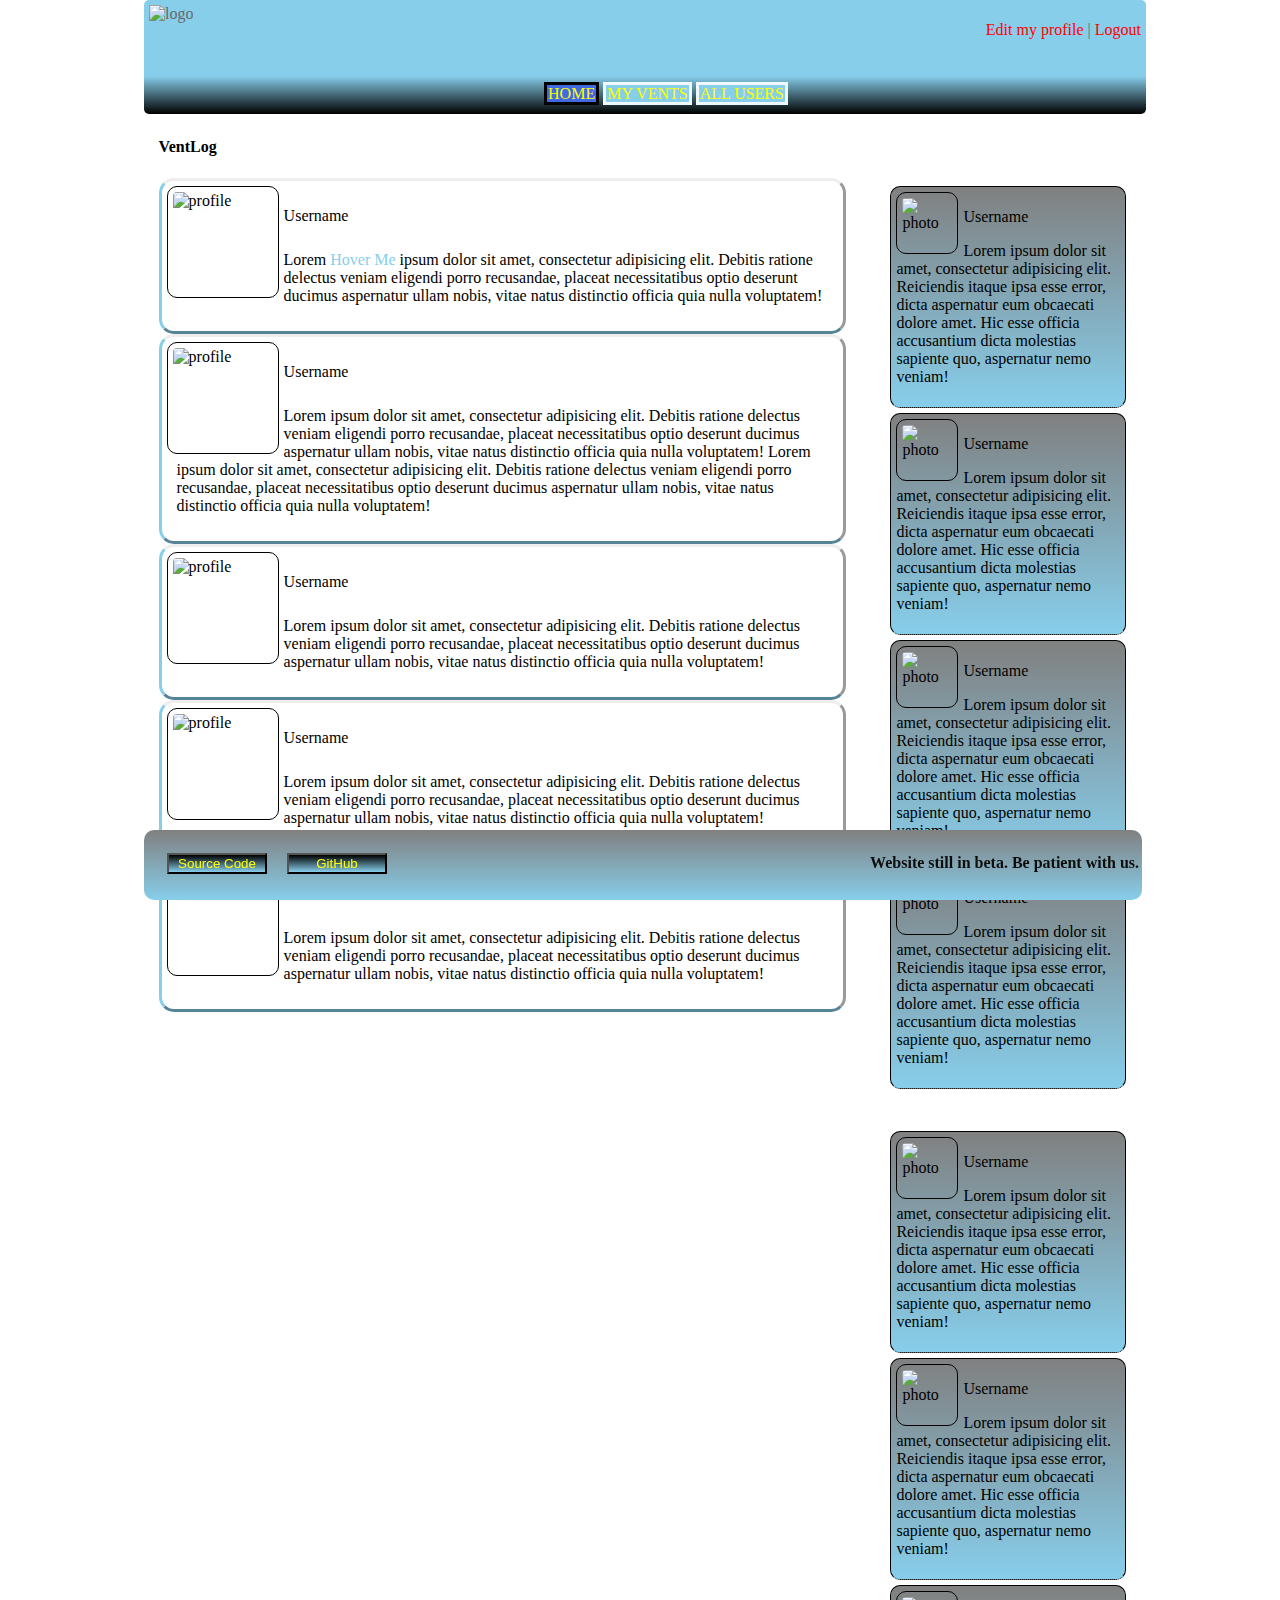
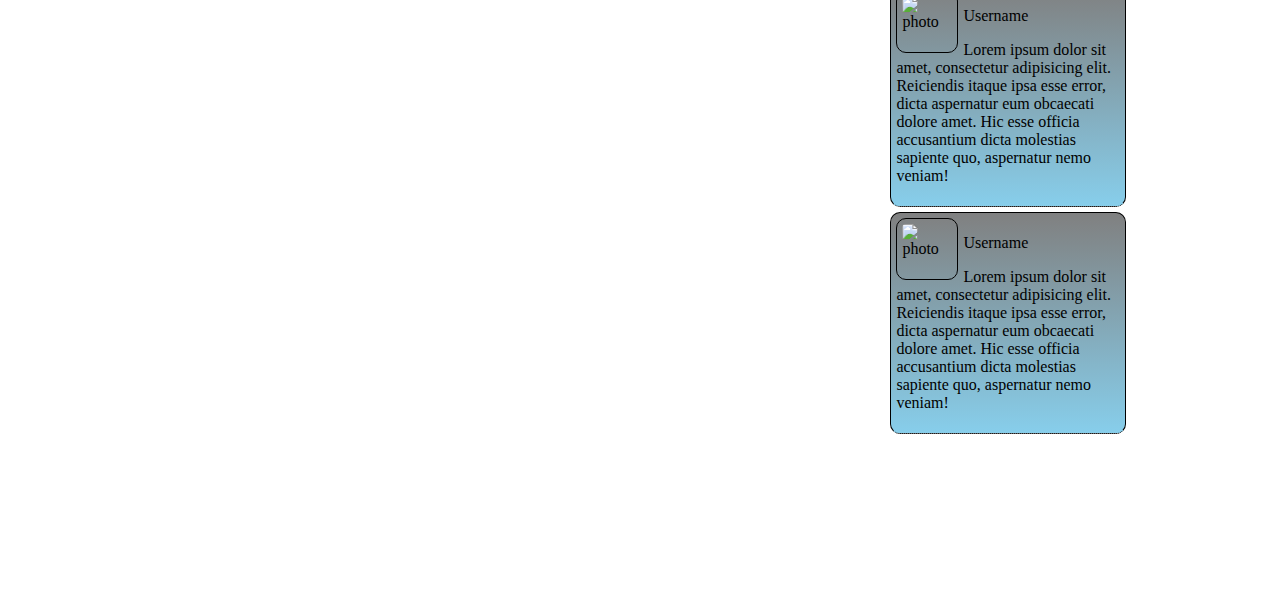
==== ventlog-previous/index.html @ 5d1013ec "updated the previous version files" ====
<!DOCTYPE html>
<html lang="en">

<head>
  <meta charset="UTF-8">
  <title>VentLog</title>
  <link rel="stylesheet" href="ventlog.css">
  <meta name="viewport" content="width=500, initial-scale=1">
</head>

<body>
  <div id="wrap">
    <header class="gradient">
      <div class="top">
        <div class="logo">
          <img class="logo" src="pictures/ventlog_logo.png" alt="logo">
          <!--
          <h1>VentLog</h1>
        -->
        </div>
        <div class="menu">
          <ul class="menu">
            <li><a class="menu" href="">Edit my profile</a></li>
            <li>|</li>
            <li><a class="menu" href="">Logout</a></li>
          </ul>
        </div>
      </div>
      <div class="tagline">
        <a class="tagline" href="/index.html">THE PLACE TO VENT</a>
      </div>
      <div class="nav">
        <nav class="nav">
          <ul>
            <li id="current_page"><a href="index.html">HOME</a></li>
            <li><a href="myvents.html">MY VENTS</a></li>
            <li><a href="users.html">ALL USERS</a></li>
          </ul>
        </nav>
      </div>

    </header>

    <main>

      <!--
      <section>
        <div class="section">

        </div>
      </section>
      -->
      <div id="article">
        <article>
          <h4>VentLog</h4>
          <div class="post">
            <img class="profilepicture" alt="profile" src="https://www.junkfreejune.org.nz/themes/base/production/images/default-profile.png" />
            <p>Username</p>
            <p>Lorem <a class="brutal" href="">Hover Me</a> ipsum dolor sit amet, consectetur adipisicing elit. Debitis ratione delectus veniam eligendi porro recusandae, placeat necessitatibus optio deserunt ducimus aspernatur ullam nobis, vitae natus distinctio officia quia nulla voluptatem!</p>
          </div>
          <div class="post">
            <img class="profilepicture" alt="profile" src="https://www.junkfreejune.org.nz/themes/base/production/images/default-profile.png" />
            <p>Username</p>
            <p>Lorem ipsum dolor sit amet, consectetur adipisicing elit. Debitis ratione delectus veniam eligendi porro recusandae, placeat necessitatibus optio deserunt ducimus aspernatur ullam nobis, vitae natus distinctio officia quia nulla voluptatem! Lorem ipsum dolor sit amet, consectetur adipisicing elit. Debitis ratione delectus veniam eligendi porro recusandae, placeat necessitatibus optio deserunt ducimus aspernatur ullam nobis, vitae natus distinctio officia quia nulla voluptatem!</p>
          </div>
          <div class="post">
            <img class="profilepicture" alt="profile" src="https://www.junkfreejune.org.nz/themes/base/production/images/default-profile.png" />
            <p>Username</p>
            <p>Lorem ipsum dolor sit amet, consectetur adipisicing elit. Debitis ratione delectus veniam eligendi porro recusandae, placeat necessitatibus optio deserunt ducimus aspernatur ullam nobis, vitae natus distinctio officia quia nulla voluptatem!</p>
          </div>
          <div class="post">
            <img class="profilepicture" alt="profile" src="https://www.junkfreejune.org.nz/themes/base/production/images/default-profile.png" />
            <p>Username</p>
            <p>Lorem ipsum dolor sit amet, consectetur adipisicing elit. Debitis ratione delectus veniam eligendi porro recusandae, placeat necessitatibus optio deserunt ducimus aspernatur ullam nobis, vitae natus distinctio officia quia nulla voluptatem!</p>
          </div>
          <div class="post">
            <img class="profilepicture" alt="profile" src="https://www.junkfreejune.org.nz/themes/base/production/images/default-profile.png" />
            <p>Username</p>
            <p>Lorem ipsum dolor sit amet, consectetur adipisicing elit. Debitis ratione delectus veniam eligendi porro recusandae, placeat necessitatibus optio deserunt ducimus aspernatur ullam nobis, vitae natus distinctio officia quia nulla voluptatem!</p>
          </div>

        </article>
      </div>
      <div id="aside">
        <aside>
          <div class="content">
            <img class="aside" src="https://www.junkfreejune.org.nz/themes/base/production/images/default-profile.png" alt="photo">
            <p>Username</p>
            <p>Lorem ipsum dolor sit amet, consectetur adipisicing elit. Reiciendis itaque ipsa esse error, dicta aspernatur eum obcaecati dolore amet. Hic esse officia accusantium dicta molestias sapiente quo, aspernatur nemo veniam!</p>
          </div>
          <div class="content">
            <img class="aside" src="https://www.junkfreejune.org.nz/themes/base/production/images/default-profile.png" alt="photo">
            <p>Username</p>
            <p>Lorem ipsum dolor sit amet, consectetur adipisicing elit. Reiciendis itaque ipsa esse error, dicta aspernatur eum obcaecati dolore amet. Hic esse officia accusantium dicta molestias sapiente quo, aspernatur nemo veniam!</p>
          </div>
          <div class="content">
            <img class="aside" src="https://www.junkfreejune.org.nz/themes/base/production/images/default-profile.png" alt="photo">
            <p>Username</p>
            <p>Lorem ipsum dolor sit amet, consectetur adipisicing elit. Reiciendis itaque ipsa esse error, dicta aspernatur eum obcaecati dolore amet. Hic esse officia accusantium dicta molestias sapiente quo, aspernatur nemo veniam!</p>
          </div>
          <div class="content">
            <img class="aside" src="https://www.junkfreejune.org.nz/themes/base/production/images/default-profile.png" alt="photo">
            <p>Username</p>
            <p>Lorem ipsum dolor sit amet, consectetur adipisicing elit. Reiciendis itaque ipsa esse error, dicta aspernatur eum obcaecati dolore amet. Hic esse officia accusantium dicta molestias sapiente quo, aspernatur nemo veniam!</p>
          </div>
        </aside>
      </div>
      <div id="section">
        <section>
          <div class="content">
            <img class="aside" src="https://www.junkfreejune.org.nz/themes/base/production/images/default-profile.png" alt="photo">
            <p>Username</p>
            <p>Lorem ipsum dolor sit amet, consectetur adipisicing elit. Reiciendis itaque ipsa esse error, dicta aspernatur eum obcaecati dolore amet. Hic esse officia accusantium dicta molestias sapiente quo, aspernatur nemo veniam!</p>
          </div>
          <div class="content">
            <img class="aside" src="https://www.junkfreejune.org.nz/themes/base/production/images/default-profile.png" alt="photo">
            <p>Username</p>
            <p>Lorem ipsum dolor sit amet, consectetur adipisicing elit. Reiciendis itaque ipsa esse error, dicta aspernatur eum obcaecati dolore amet. Hic esse officia accusantium dicta molestias sapiente quo, aspernatur nemo veniam!</p>
          </div>
          <div class="content">
            <img class="aside" src="https://www.junkfreejune.org.nz/themes/base/production/images/default-profile.png" alt="photo">
            <p>Username</p>
            <p>Lorem ipsum dolor sit amet, consectetur adipisicing elit. Reiciendis itaque ipsa esse error, dicta aspernatur eum obcaecati dolore amet. Hic esse officia accusantium dicta molestias sapiente quo, aspernatur nemo veniam!</p>
          </div>
          <div class="content">
            <img class="aside" src="https://www.junkfreejune.org.nz/themes/base/production/images/default-profile.png" alt="photo">
            <p>Username</p>
            <p>Lorem ipsum dolor sit amet, consectetur adipisicing elit. Reiciendis itaque ipsa esse error, dicta aspernatur eum obcaecati dolore amet. Hic esse officia accusantium dicta molestias sapiente quo, aspernatur nemo veniam!</p>
          </div>
        </section>
      </div>
    </main>

    <footer>
      <button class="footer" type="button" onclick=""><a class="reset" href="https://github.com/Ventlog/ventlog-0.1.0">Source Code</a></button>
      <button class="footer" type="button" onclick=""><a class="reset" href="https://github.com/Ventlog/ventlog-0.1.0">GitHub</a></button>
      <h4 class="warning">Website still in beta. Be patient with us.</h4>
    </footer>
  </div>
</body>

</html>
---- ventlog-previous/ventlog.css ----
<style>
/* ++++++++++++++++++++++++++++++++++++++++++++++++++++++++++++++++++++++++++++
   ===============Normal CSS=================================================== 
   +++++++++++++++++++++++++++++++++++++++++++++++++++++++++++++++++++++++++ */


/* ===============Default body CSS========================================== */

body {
  background-color: #E5E4E2;
  color: black;
  padding: 0px;
  width: 992px;
  margin: 0 auto;
}

#wrap {
  width: 992px;
  max-width: 992px;
  margin: 0 auto;
}

a:link,
a:visited {
  text-decoration: none;
  color: yellow;
}

a:active,
a:hovered {
  text-decoration: underline;
  color: orange;
}


/* ===============Header CSS================================================ */

header {
  background-color: azure;
  border-radius: 5px;
  color: dimgray;
  text-align: center;
  padding: 5px;
  width: inherit;
  height: 6.5em;
  position: fixed;
  top: 0;
}

.gradient {
  background: azure;
  background: -webkit-linear-gradient(top, skyblue, skyblue, skyblue, black);
  background: -o-linear-gradient(top, skyblue, skyblue, skyblue, black);
  background: -moz-linear-gradient(top, skyblue, skyblue, skyblue, black);
  background: linear-gradient(top, skyblue, skyblue, skyblue, black);
}


/* ===============TOP======================================================= */

div.top {
  display: block;
  float: none;
}


/* ===============Logo====================================================== */

div.logo {
  display: inline-block;
  float: left;
}

img.logo {
  margin: 5 5 10px 10px;
  height: 75px
}


/* ===============Menu====================================================== */

div.menu {
  float: right;
}

div.menu ul li {}

div.menu ul li {
  display: inline;
}

a.menu:link,
a.menu:visited {
  color: red;
}

a.menu:active {
  color: blue;
  text-decoration: underline;
}

a.menu:hover {
  color: blue;
  text-decoration: underline;
}


/* ===============Tagline=================================================== */

div.tagline {
  clear: both;
  display: block;
  margin-left: 5px;
  float: left;
}

a.tagline:link,
a.tagline:visited,
a.tagline:active,
a.tagline:hover {
  color: skyblue;
  text-decoration: none;
}


/* ===============Nav======================================================= */

div.nav {
  margin: auto;
  clear: right;
  width: 50%;
  height: 50%;
  margin-top: 60px;
}

nav {
  line-height: 15px;
  width: 100%;
  padding: 1px;
}

nav ul {
  display: inline-block;
  color: aliceblue;
}

nav ul li {
  width: auto;
  padding: 1px;
  display: inline-block;
  border-style: solid;
  background-color: skyblue;
}

#current_page {
  color: black;
  background-color: royalblue;
}


/* ===============Main ===================================================== */

main {
  display: inline-block;
  margin-top: 6.5em;
  margin-bottom: 4em;
  overflow-y: scroll;
  margin-left: .6em;
  border-radius: 10px;
}


/* ===============Article ================================================== */

#article {
  width: 70%;
  float: left;
  margin-right: 3%;
}

article {
  width: 100%;
  padding: 5px;
}

div.post {
  padding: 5px;
  border-bottom-color: skyblue;
  border-left-color: skyblue;
  border-style: outset;
  border-radius: 15px;
}

article img {
  float: left;
  height: 100px;
  width: 100px;
  margin: 5 5 10px 10px;
  border: 1px solid black;
  border-radius: 10px;
  padding: 5px;
  margin-right: 5px;
}

article p {
  padding: 5px;
  margin-left: 5px;
}

div.profilepix {}

a.brutal {
  background-color: none;
  -webkit-transition-property: background-color color;
  -webkit-transition-duration: 2s;
  -webkit-transition-delay: 0s;
  transition-property: background-color color;
  transition-duration: 2s;
  transition-delay: 0s;
}

a.brutal:link,
a.brutal:visited {
  color: skyblue;
  background-color: none;
}

a.brutal:hover,
a.brutal:active {
  color: red;
  background-color: blue;
}


/* ===============Aside===================================================== */

#aside {
  float: right;
  width: 25%;
  height: 100%;
  margin-right: 0px;
  padding: 5px;
  margin-top: 4em;
  margin-bottom: 4.5em;
  border-radius: 15px;
}

div.content {
  background-color: skyblue;
  padding: 5px;
  margin: 5px;
  border: 1px solid black;
  border-style: double solid dotted;
  border-radius: 10px;
  background: skyblue;
  background: -webkit-linear-gradient(gray, skyblue);
  background: -o-linear-gradient(gray, skyblue);
  background: -moz-linear-gradient(gray, skyblue);
  background: linear-gradient(gray, skyblue);
  overflow: hidden;
}

img.aside {
  float: left;
  height: 50px;
  width: 50px;
  margin: 5 5 10px 10px;
  border: 1px solid black;
  border-radius: 10px;
  padding: 5px;
  margin-right: 5px;
}


/* ===============Section=================================================== */

#section {
  clear: right;
  float: right;
  width: 25%;
  height: 100%;
  margin-right: 0px;
  padding: 5px;
  top: 0;
  margin-top: -50px;
  margin-bottom: 4.5em;
  border-radius: 15px;
}


/* ===============Footer==================================================== */

footer {
  position: fixed;
  bottom: 0;
  width: inherit;
  background-color: azure;
  border-radius: 10px;
  background: -webkit-linear-gradient(gray, skyblue);
  background: -o-linear-gradient(gray, skyblue);
  background: -moz-linear-gradient(gray, skyblue);
  background: linear-gradient(gray, skyblue);
  color: #0d0d0d;
  clear: both;
  padding: 3px;
  height: 4em;
}

button.footer {
  float: left;
  text-align: center;
  margin-left: 20px;
  margin-top: 20px;
  width: 100px;
  background: -webkit-linear-gradient(black, skyblue);
  background: -o-linear-gradient(black, skyblue);
  background: -moz-linear-gradient(black, skyblue);
  background: linear-gradient(black, skyblue);
}

button:hover {
  background: -webkit-linear-gradient(skyblue, black);
  background: -o-linear-gradient(skyblue, black);
  background: -moz-linear-gradient(skyblue, black);
  background: linear-gradient(skyblue, black);
}

button:active {
  background-color: gray;
}

footer h4.warning {
  text-align: right;
  margin-left: 5px;
}


/* ++++++++++++++++++++++++++++++++++++++++++++++++++++++++++++++++++++++++++++
   ===============Responsive CSS=============================================== 
   +++++++++++++++++++++++++++++++++++++++++++++++++++++++++++++++++++++++++ */


/* ===============Medium Screens============================================ */

@media screen and (min-width:768px) and (max-width:992px) {
  /* ===============Width Wrap============================================== */
  #wrap {
    width: 768px;
    margin: 15 auto;
  }
  #article {
    clear: both;
    width: auto;
  }
  #aside {
    margin-top: 0px;
    width: 48.5%;
    float: left;
  }
  #section {
    margin-top: 0px;
    margin-left: -10px;
    width: 48.5%;
    float: left;
    
  }
  /* ===============Header================================================== */
  header {
    clear: both;
    background-color: azure;
    border-radius: 5px;
    color: dimgray;
    text-align: center;
    padding: 5px;
    width: 768px;
    height: 6.5em;
    position: fixed;
    top: 0;
  }
}


/* ===============Small Screens============================================= */

@media screen and (max-width:768px) {
  /* ===============Width Wrap============================================== */
  #wrap {
    width: auto;
    margin: 15 auto;
  }
  #article {
    width: 100%;
    margin-right: 15px;
    margin-left: -5px;
  }
  article {
    margin: 0 auto;
    width: 97%;
  }
  #aside {
    margin-top: 0px;
    margin-left: -5px;
    width: 98%;
  }
  #section {
    margin-top: 0px;
    margin-left: -5px;
    width: 98%;
  }
  /* ===============h4 Warning============================================== */
  footer h4.warning {
    position: fixed;
    bottom: 0;
    right: 0;
    text-align: right;
    margin-right: 5px;
    clear: both;
  }
}

</style>
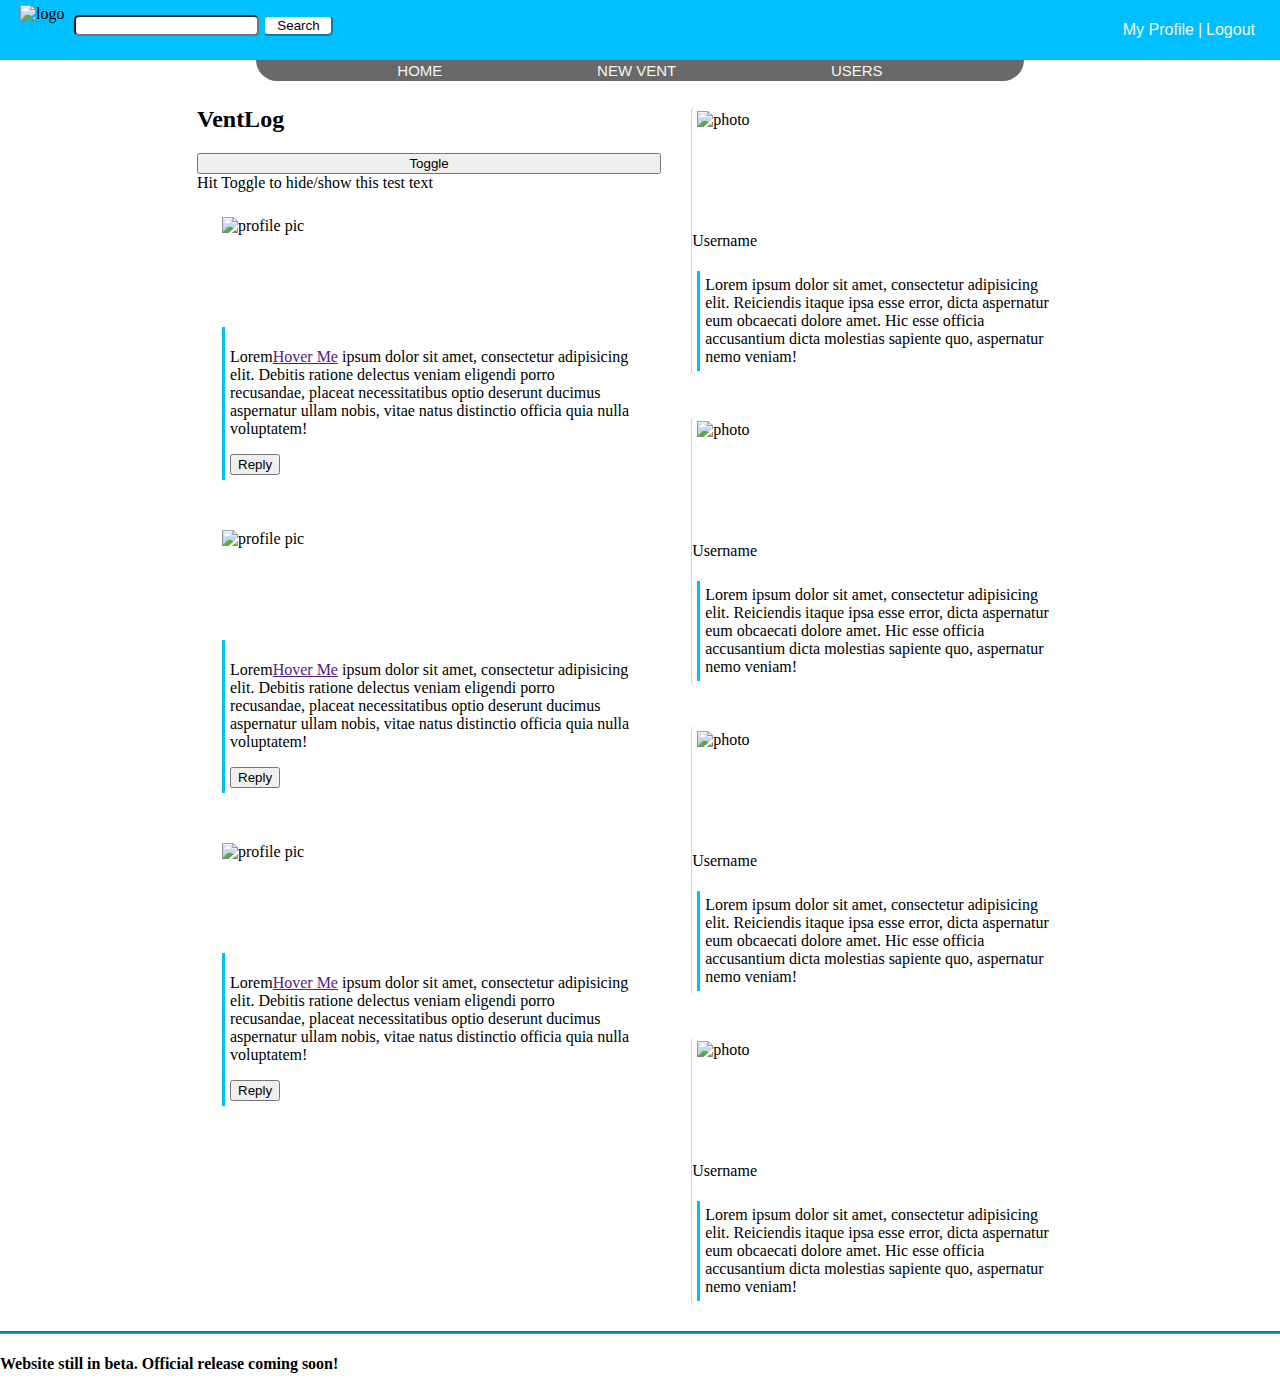
==== commit 1a432cc2: "cleaned up directory" ====
--- a/ventlog-previous/index.html
+++ b/ventlog-previous/index.html
@@ -3,140 +3,187 @@
 
 <head>
   <meta charset="UTF-8">
-  <title>VentLog</title>
+  <title>Let it out.</title>
   <link rel="stylesheet" href="ventlog.css">
   <meta name="viewport" content="width=500, initial-scale=1">
+  <script src="post_a_status.js"></script>
+  <script src="toggle.js"></script>
+  <script src="reply.js"></script>
 </head>
 
-<body>
-  <div id="wrap">
-    <header class="gradient">
-      <div class="top">
-        <div class="logo">
-          <img class="logo" src="pictures/ventlog_logo.png" alt="logo">
-          <!--
-          <h1>VentLog</h1>
-        -->
+<body class="body-container">
+
+  <header class="header-container">
+    <div class="header-top">
+      <div class="flex-logo">
+        <img src="http://i.imgur.com/6t9fvhp.png" class=Vlogo alt="logo">
+      </div>
+      <form>
+        <input type="text" class="search">
+        <input type="submit" value="Search" class="search-button">
+      </form>
+      <div class="menu">
+        <ul>
+          <li><a href="" class="font">My Profile</a></li>
+          <li class="font">|</li>
+          <li><a href="" class="font">Logout</a></li>
+        </ul>
+      </div>
+    </div>
+  </header>
+  <div class="header-bottom">
+    <div class="filler"></div>
+    <div class="flex-nav">
+      <button value="press" class="nav-button font">HOME</button>
+      <button onclick="togglediv('test')" id="vent" class="nav-button font">NEW VENT</button>
+      <button value="press" class="nav-button font">USERS</button>
+    </div>
+    <div class="filler"></div>
+  </div>
+
+  <main class="main-container">
+    <div>
+      <article class="article-container">
+        <h2>VentLog</h2>
+        <div id="test">
+          <form id="newvent">
+            <div class="formtop">
+              <div class="formfillertop"></div>
+              <label>Let it out!</label>
+              <button class="exitvent">&times;</button>
+            </div>
+            <div class="formmiddle">
+              <div class="formfillermid"></div>
+              <textarea class="ventcontent" name="Vent" maxlength="200"></textarea>
+              <input type="checkbox" name="location" class="checkBottom">include location
+              <br>
+            </div>
+            <div class="formbottom">
+              <button type="submit" class="submitbutton">Vent It!</button>
+            </div>
+          </form>
         </div>
-        <div class="menu">
-          <ul class="menu">
-            <li><a class="menu" href="">Edit my profile</a></li>
-            <li>|</li>
-            <li><a class="menu" href="">Logout</a></li>
-          </ul>
+        <button class="" onclick="toggle_visibility('hideMe')">Toggle</button>
+        <div id="hideMe">Hit Toggle to hide/show this test text</div>
+        <div class="post-container">
+          <div class="post-top-flex">
+            <img class="profile-picture-flex" alt="profile pic" src="https://www.junkfreejune.org.nz/themes/base/production/images/default-profile.png" />
+          </div>
+          <div class="post-content">
+            <p>Lorem<a class="brutal" href="">Hover Me</a> ipsum dolor sit amet, consectetur adipisicing elit. Debitis ratione delectus veniam eligendi porro recusandae, placeat necessitatibus optio deserunt ducimus aspernatur ullam nobis, vitae natus distinctio
+              officia quia nulla voluptatem!</p>
+            <button onclick="toggle_visibility('reply1')">Reply</button>
+            <div id="reply1" class="reply">
+              <form>
+                <div>
+                  <div class="formfillertop"></div>
+                  <label>Let it out!</label>
+                  <button class="exitvent">&times;</button>
+                </div>
+                <div class="formmiddle">
+                  <div class="formfillermid"></div>
+                  <textarea class="ventcontent" name="Vent" maxlength="200"></textarea>
+                  <input type="checkbox" name="location" class="checkBottom">include location
+                  <br>
+                </div>
+                <div class="formbottom">
+                  <button type="submit" class="submitbutton">Vent It!</button>
+                </div>
+              </form>
+            </div>
+          </div>
         </div>
-      </div>
-      <div class="tagline">
-        <a class="tagline" href="/index.html">THE PLACE TO VENT</a>
-      </div>
-      <div class="nav">
-        <nav class="nav">
-          <ul>
-            <li id="current_page"><a href="index.html">HOME</a></li>
-            <li><a href="myvents.html">MY VENTS</a></li>
-            <li><a href="users.html">ALL USERS</a></li>
-          </ul>
-        </nav>
-      </div>
+        <div class="post-container">
+          <div class="post-top-flex">
+            <img class="profile-picture-flex" alt="profile pic" src="https://www.junkfreejune.org.nz/themes/base/production/images/default-profile.png" />
+          </div>
+          <div class="post-content">
+            <p>Lorem<a class="brutal" href="">Hover Me</a> ipsum dolor sit amet, consectetur adipisicing elit. Debitis ratione delectus veniam eligendi porro recusandae, placeat necessitatibus optio deserunt ducimus aspernatur ullam nobis, vitae natus distinctio
+              officia quia nulla voluptatem!</p>
+            <button onclick="toggle_visibility('reply2')">Reply</button>
+            <div id="reply2" class="reply">
+              <form>
+                <div>
+                  <div class="formfillertop"></div>
+                  <label>Let it out!</label>
+                  <button class="exitvent">&times;</button>
+                </div>
+                <div class="formmiddle">
+                  <div class="formfillermid"></div>
+                  <textarea class="ventcontent" name="Vent" maxlength="200"></textarea>
+                  <input type="checkbox" name="location" class="checkBottom">include location
+                  <br>
+                </div>
+                <div class="formbottom">
+                  <button type="submit" class="submitbutton">Vent It!</button>
+                </div>
+              </form>
+            </div>
+          </div>
+        </div>
+        <div class="post-container">
+          <div class="post-top-flex">
+            <img class="profile-picture-flex" alt="profile pic" src="https://www.junkfreejune.org.nz/themes/base/production/images/default-profile.png" />
+          </div>
+          <div class="post-content">
+            <p>Lorem<a class="brutal" href="">Hover Me</a> ipsum dolor sit amet, consectetur adipisicing elit. Debitis ratione delectus veniam eligendi porro recusandae, placeat necessitatibus optio deserunt ducimus aspernatur ullam nobis, vitae natus distinctio
+              officia quia nulla voluptatem!</p>
+            <button onclick="toggle_visibility('reply3')">Reply</button>
+            <div id="reply3" class="reply">
+              <form>
+                <div>
+                  <div class="formfillertop"></div>
+                  <label>Let it out!</label>
+                  <button class="exitvent">&times;</button>
+                </div>
+                <div class="formmiddle">
+                  <div class="formfillermid"></div>
+                  <textarea class="ventcontent" name="Vent" maxlength="200"></textarea>
+                  <input type="checkbox" name="location" class="checkBottom">include location
+                  <br>
+                </div>
+                <div class="formbottom">
+                  <button type="submit" class="submitbutton">Vent It!</button>
+                </div>
+              </form>
+            </div>
+          </div>
+        </div>
 
-    </header>
-
-    <main>
-
-      <!--
-      <section>
-        <div class="section">
-
-        </div>
-      </section>
-      -->
-      <div id="article">
-        <article>
-          <h4>VentLog</h4>
-          <div class="post">
-            <img class="profilepicture" alt="profile" src="https://www.junkfreejune.org.nz/themes/base/production/images/default-profile.png" />
+      </article>
+    </div>
+    <div>
+      <div>
+        <aside class="aside-container">
+          <div class="post-container">
+            <img class="profile-picture-flex" src="https://www.junkfreejune.org.nz/themes/base/production/images/default-profile.png" alt="photo">
             <p>Username</p>
-            <p>Lorem <a class="brutal" href="">Hover Me</a> ipsum dolor sit amet, consectetur adipisicing elit. Debitis ratione delectus veniam eligendi porro recusandae, placeat necessitatibus optio deserunt ducimus aspernatur ullam nobis, vitae natus distinctio officia quia nulla voluptatem!</p>
+            <p class="post-content">Lorem ipsum dolor sit amet, consectetur adipisicing elit. Reiciendis itaque ipsa esse error, dicta aspernatur eum obcaecati dolore amet. Hic esse officia accusantium dicta molestias sapiente quo, aspernatur nemo veniam!</p>
           </div>
-          <div class="post">
-            <img class="profilepicture" alt="profile" src="https://www.junkfreejune.org.nz/themes/base/production/images/default-profile.png" />
+          <div class="post-container">
+            <img class="profile-picture-flex" src="https://www.junkfreejune.org.nz/themes/base/production/images/default-profile.png" alt="photo">
             <p>Username</p>
-            <p>Lorem ipsum dolor sit amet, consectetur adipisicing elit. Debitis ratione delectus veniam eligendi porro recusandae, placeat necessitatibus optio deserunt ducimus aspernatur ullam nobis, vitae natus distinctio officia quia nulla voluptatem! Lorem ipsum dolor sit amet, consectetur adipisicing elit. Debitis ratione delectus veniam eligendi porro recusandae, placeat necessitatibus optio deserunt ducimus aspernatur ullam nobis, vitae natus distinctio officia quia nulla voluptatem!</p>
+            <p class="post-content">Lorem ipsum dolor sit amet, consectetur adipisicing elit. Reiciendis itaque ipsa esse error, dicta aspernatur eum obcaecati dolore amet. Hic esse officia accusantium dicta molestias sapiente quo, aspernatur nemo veniam!</p>
           </div>
-          <div class="post">
-            <img class="profilepicture" alt="profile" src="https://www.junkfreejune.org.nz/themes/base/production/images/default-profile.png" />
+          <div class="post-container">
+            <img class="profile-picture-flex" src="https://www.junkfreejune.org.nz/themes/base/production/images/default-profile.png" alt="photo">
             <p>Username</p>
-            <p>Lorem ipsum dolor sit amet, consectetur adipisicing elit. Debitis ratione delectus veniam eligendi porro recusandae, placeat necessitatibus optio deserunt ducimus aspernatur ullam nobis, vitae natus distinctio officia quia nulla voluptatem!</p>
+            <p class="post-content">Lorem ipsum dolor sit amet, consectetur adipisicing elit. Reiciendis itaque ipsa esse error, dicta aspernatur eum obcaecati dolore amet. Hic esse officia accusantium dicta molestias sapiente quo, aspernatur nemo veniam!</p>
           </div>
-          <div class="post">
-            <img class="profilepicture" alt="profile" src="https://www.junkfreejune.org.nz/themes/base/production/images/default-profile.png" />
+          <div class="post-container">
+            <img class="profile-picture-flex" src="https://www.junkfreejune.org.nz/themes/base/production/images/default-profile.png" alt="photo">
             <p>Username</p>
-            <p>Lorem ipsum dolor sit amet, consectetur adipisicing elit. Debitis ratione delectus veniam eligendi porro recusandae, placeat necessitatibus optio deserunt ducimus aspernatur ullam nobis, vitae natus distinctio officia quia nulla voluptatem!</p>
-          </div>
-          <div class="post">
-            <img class="profilepicture" alt="profile" src="https://www.junkfreejune.org.nz/themes/base/production/images/default-profile.png" />
-            <p>Username</p>
-            <p>Lorem ipsum dolor sit amet, consectetur adipisicing elit. Debitis ratione delectus veniam eligendi porro recusandae, placeat necessitatibus optio deserunt ducimus aspernatur ullam nobis, vitae natus distinctio officia quia nulla voluptatem!</p>
-          </div>
-
-        </article>
-      </div>
-      <div id="aside">
-        <aside>
-          <div class="content">
-            <img class="aside" src="https://www.junkfreejune.org.nz/themes/base/production/images/default-profile.png" alt="photo">
-            <p>Username</p>
-            <p>Lorem ipsum dolor sit amet, consectetur adipisicing elit. Reiciendis itaque ipsa esse error, dicta aspernatur eum obcaecati dolore amet. Hic esse officia accusantium dicta molestias sapiente quo, aspernatur nemo veniam!</p>
-          </div>
-          <div class="content">
-            <img class="aside" src="https://www.junkfreejune.org.nz/themes/base/production/images/default-profile.png" alt="photo">
-            <p>Username</p>
-            <p>Lorem ipsum dolor sit amet, consectetur adipisicing elit. Reiciendis itaque ipsa esse error, dicta aspernatur eum obcaecati dolore amet. Hic esse officia accusantium dicta molestias sapiente quo, aspernatur nemo veniam!</p>
-          </div>
-          <div class="content">
-            <img class="aside" src="https://www.junkfreejune.org.nz/themes/base/production/images/default-profile.png" alt="photo">
-            <p>Username</p>
-            <p>Lorem ipsum dolor sit amet, consectetur adipisicing elit. Reiciendis itaque ipsa esse error, dicta aspernatur eum obcaecati dolore amet. Hic esse officia accusantium dicta molestias sapiente quo, aspernatur nemo veniam!</p>
-          </div>
-          <div class="content">
-            <img class="aside" src="https://www.junkfreejune.org.nz/themes/base/production/images/default-profile.png" alt="photo">
-            <p>Username</p>
-            <p>Lorem ipsum dolor sit amet, consectetur adipisicing elit. Reiciendis itaque ipsa esse error, dicta aspernatur eum obcaecati dolore amet. Hic esse officia accusantium dicta molestias sapiente quo, aspernatur nemo veniam!</p>
+            <p class="post-content">Lorem ipsum dolor sit amet, consectetur adipisicing elit. Reiciendis itaque ipsa esse error, dicta aspernatur eum obcaecati dolore amet. Hic esse officia accusantium dicta molestias sapiente quo, aspernatur nemo veniam!</p>
           </div>
         </aside>
       </div>
-      <div id="section">
-        <section>
-          <div class="content">
-            <img class="aside" src="https://www.junkfreejune.org.nz/themes/base/production/images/default-profile.png" alt="photo">
-            <p>Username</p>
-            <p>Lorem ipsum dolor sit amet, consectetur adipisicing elit. Reiciendis itaque ipsa esse error, dicta aspernatur eum obcaecati dolore amet. Hic esse officia accusantium dicta molestias sapiente quo, aspernatur nemo veniam!</p>
-          </div>
-          <div class="content">
-            <img class="aside" src="https://www.junkfreejune.org.nz/themes/base/production/images/default-profile.png" alt="photo">
-            <p>Username</p>
-            <p>Lorem ipsum dolor sit amet, consectetur adipisicing elit. Reiciendis itaque ipsa esse error, dicta aspernatur eum obcaecati dolore amet. Hic esse officia accusantium dicta molestias sapiente quo, aspernatur nemo veniam!</p>
-          </div>
-          <div class="content">
-            <img class="aside" src="https://www.junkfreejune.org.nz/themes/base/production/images/default-profile.png" alt="photo">
-            <p>Username</p>
-            <p>Lorem ipsum dolor sit amet, consectetur adipisicing elit. Reiciendis itaque ipsa esse error, dicta aspernatur eum obcaecati dolore amet. Hic esse officia accusantium dicta molestias sapiente quo, aspernatur nemo veniam!</p>
-          </div>
-          <div class="content">
-            <img class="aside" src="https://www.junkfreejune.org.nz/themes/base/production/images/default-profile.png" alt="photo">
-            <p>Username</p>
-            <p>Lorem ipsum dolor sit amet, consectetur adipisicing elit. Reiciendis itaque ipsa esse error, dicta aspernatur eum obcaecati dolore amet. Hic esse officia accusantium dicta molestias sapiente quo, aspernatur nemo veniam!</p>
-          </div>
-        </section>
-      </div>
-    </main>
+    </div>
+  </main>
+  <footer class="footer-container">
+    <h4>Website still in beta. Official release coming soon!</h4>
+  </footer>
 
-    <footer>
-      <button class="footer" type="button" onclick=""><a class="reset" href="https://github.com/Ventlog/ventlog-0.1.0">Source Code</a></button>
-      <button class="footer" type="button" onclick=""><a class="reset" href="https://github.com/Ventlog/ventlog-0.1.0">GitHub</a></button>
-      <h4 class="warning">Website still in beta. Be patient with us.</h4>
-    </footer>
-  </div>
+
 </body>
 
-</html>+</html>
--- a/ventlog-previous/ventlog.css
+++ b/ventlog-previous/ventlog.css
@@ -1,421 +1,303 @@
 <style>
-/* ++++++++++++++++++++++++++++++++++++++++++++++++++++++++++++++++++++++++++++
-   ===============Normal CSS=================================================== 
-   +++++++++++++++++++++++++++++++++++++++++++++++++++++++++++++++++++++++++ */
-
-
-/* ===============Default body CSS========================================== */
-
+/* ============================ Body-Flexbox ============================= */
+
+.body-container {
+  display: flex;
+}
 body {
-  background-color: #E5E4E2;
-  color: black;
-  padding: 0px;
-  width: 992px;
-  margin: 0 auto;
-}
-
-#wrap {
-  width: 992px;
-  max-width: 992px;
-  margin: 0 auto;
-}
-
-a:link,
-a:visited {
+  margin: 0;
+  padding: 0;
+}
+
+/* ============================ Header-Flexbox ============================ */
+
+.header-container {
+  display: flex;
+  flex-direction: column;
+}
+.header-top {
+  display: flex;
+  align-items: flex-start;
+  padding: 5px;
+}
+.search {
+  border-radius: 5px;
+  margin-top: 10px;
+  margin-left: 10px;
+  outline: none;
+}
+.search-button {
+  background-color: white;
+  width: 70px;
+  align-items: center;
+  border-radius: 5px;
+  border-color: deepskyblue;
+  outline: none;
+}
+.flex-logo {
+  margin-left: 15px;
+}
+.menu {
+  display: flex;
+  justify-content: flex-end;
+  flex: 1;
+}
+.flex-profile {
+  display: flex;
+  flex: 3;
+}
+.header-middle {
+  padding: 5px;
+}
+.header-bottom {
+  display: flex;
+  flex-direction: row;
+  background-color: dimgray;
+  border-bottom-right-radius: 30px;
+  border-bottom-left-radius: 30px;
+  width: 768px;
+  align-content: center;
+  margin: auto;
+}
+.filler {
+  flex: 1;
+}
+.flex-tag {
+  flex: none;
+}
+.flex-nav {
+  display: flex;
+  justify-content: space-around;
+  flex: 1;
+}
+
+/* ============================= Header CSS =============================== */
+
+header {
+  background-color: deepskyblue;
+}
+.Vlogo {
+  width: 50px;
+  height: 50px;
+}
+.font {
+  font-family: sans-serif;
+  color: whitesmoke;
   text-decoration: none;
-  color: yellow;
-}
-
-a:active,
-a:hovered {
-  text-decoration: underline;
-  color: orange;
-}
-
-
-/* ===============Header CSS================================================ */
-
-header {
-  background-color: azure;
-  border-radius: 5px;
-  color: dimgray;
   text-align: center;
-  padding: 5px;
-  width: inherit;
-  height: 6.5em;
-  position: fixed;
-  top: 0;
-}
-
-.gradient {
-  background: azure;
-  background: -webkit-linear-gradient(top, skyblue, skyblue, skyblue, black);
-  background: -o-linear-gradient(top, skyblue, skyblue, skyblue, black);
-  background: -moz-linear-gradient(top, skyblue, skyblue, skyblue, black);
-  background: linear-gradient(top, skyblue, skyblue, skyblue, black);
-}
-
-
-/* ===============TOP======================================================= */
-
-div.top {
-  display: block;
-  float: none;
-}
-
-
-/* ===============Logo====================================================== */
-
-div.logo {
-  display: inline-block;
-  float: left;
-}
-
-img.logo {
-  margin: 5 5 10px 10px;
-  height: 75px
-}
-
+}
+.nav-button {
+  border: none;
+  text-decoration: none;
+  background-color: dimgray;
+  font-family: sans-serif;
+  padding: 2px;
+  color: whitesmoke;
+  outline: none;
+  font-size: 15px;
+}
+.nav-button:hover {
+  background-color: lightgrey;
+}
 
 /* ===============Menu====================================================== */
 
 div.menu {
-  float: right;
-}
-
-div.menu ul li {}
-
+  margin-right: 20px;
+}
 div.menu ul li {
   display: inline;
 }
-
-a.menu:link,
-a.menu:visited {
-  color: red;
-}
-
+a.menu:link, a.menu:visited {
+  color: white;
+}
 a.menu:active {
-  color: blue;
+  color: white;
   text-decoration: underline;
 }
-
 a.menu:hover {
-  color: blue;
+  color: white;
   text-decoration: underline;
 }
 
-
-/* ===============Tagline=================================================== */
-
-div.tagline {
-  clear: both;
+/* ============================== Main-Flexbox ======================= */
+
+.main-container {
+  display: flex;
+  flex-direction: row;
+}
+.post-container {
+  background-color: white;
+  flex-direction: column;
+  border-radius: 5px;
+  display: flex;
+  flex-wrap: wrap;
+  margin: 20px;
+}
+.post-top-flex {
+  display: flex;
+  justify-content: flex-start;
+}
+.profile-picture-flex {
+  padding: 5px;
+  width: 100px;
+  height: 100px;
+}
+
+/* ========================= Main CSS ==============================*/
+
+main {
+  margin: auto;
+  padding: 0;
+  width: 70%;
+}
+.post-content {
+  border-left-style: solid;
+  border-left-color: deepskyblue;
+  margin: 5px;
+  padding: 5px;
+}
+
+/* ========================== Article Flexbox ======================= */
+
+.article-container {
+  display: flex;
+  flex-direction: column;
+}
+
+/* ======================== Form CSS =========================== */
+
+#test {
+  display: none;
+}
+.reply {
+  display: none;
+}
+#newvent {
+  display: flex;
+  background-color: lightgrey;
+  opacity: 0.4;
+  flex-direction: column;
+  justify-content: center;
+  border-left-style: solid;
+  border-left-color: deepskyblue;
+  border-radius: 5px;
+}
+label {
+  flex: 3;
+  font-family: sans-serif;
+  color: deepskyblue;
   display: block;
-  margin-left: 5px;
-  float: left;
-}
-
-a.tagline:link,
-a.tagline:visited,
-a.tagline:active,
-a.tagline:hover {
-  color: skyblue;
-  text-decoration: none;
-}
-
-
-/* ===============Nav======================================================= */
-
-div.nav {
-  margin: auto;
-  clear: right;
-  width: 50%;
-  height: 50%;
-  margin-top: 60px;
-}
-
-nav {
-  line-height: 15px;
+  margin: 5px;
+}
+.formmiddle {
+  display: flex;
+  flex-flow: row;
+  justify-content: center;
+  align-items: center;
+  padding: 3px;
+  overflow: hidden;
+}
+textarea {
+  flex: 1;
+  margin: 2px 2px auto;
+  font-family: sans-serif;
+  border-radius: 5px;
+  height: 10em;
   width: 100%;
-  padding: 1px;
-}
-
-nav ul {
-  display: inline-block;
-  color: aliceblue;
-}
-
-nav ul li {
-  width: auto;
-  padding: 1px;
-  display: inline-block;
-  border-style: solid;
-  background-color: skyblue;
-}
-
-#current_page {
-  color: black;
-  background-color: royalblue;
-}
-
-
-/* ===============Main ===================================================== */
-
-main {
-  display: inline-block;
-  margin-top: 6.5em;
-  margin-bottom: 4em;
-  overflow-y: scroll;
-  margin-left: .6em;
-  border-radius: 10px;
-}
-
-
-/* ===============Article ================================================== */
-
-#article {
-  width: 70%;
-  float: left;
-  margin-right: 3%;
-}
+}
+.checkBottom {}
+.formtop {
+  display: flex;
+  flex-direction: row;
+  justify-content: space-between;
+}
+.formfillertop {
+  flex: 2.8;
+}
+.formfillermid {
+  width: inherit;
+}
+.exitvent {
+  border-radius: 20px;
+  margin: 5px;
+}
+.formbottom {
+  display: flex;
+  justify-content: center;
+}
+.submitbutton {
+  margin: 5px;
+}
+
+/* ========================= Article CSS ============================ */
 
 article {
-  width: 100%;
-  padding: 5px;
-}
-
-div.post {
-  padding: 5px;
-  border-bottom-color: skyblue;
-  border-left-color: skyblue;
-  border-style: outset;
-  border-radius: 15px;
-}
-
-article img {
-  float: left;
-  height: 100px;
-  width: 100px;
-  margin: 5 5 10px 10px;
-  border: 1px solid black;
-  border-radius: 10px;
-  padding: 5px;
-  margin-right: 5px;
-}
-
-article p {
-  padding: 5px;
-  margin-left: 5px;
-}
-
-div.profilepix {}
-
-a.brutal {
-  background-color: none;
-  -webkit-transition-property: background-color color;
-  -webkit-transition-duration: 2s;
-  -webkit-transition-delay: 0s;
-  transition-property: background-color color;
-  transition-duration: 2s;
-  transition-delay: 0s;
-}
-
-a.brutal:link,
-a.brutal:visited {
-  color: skyblue;
-  background-color: none;
-}
-
-a.brutal:hover,
-a.brutal:active {
-  color: red;
-  background-color: blue;
-}
-
-
-/* ===============Aside===================================================== */
-
-#aside {
-  float: right;
-  width: 25%;
-  height: 100%;
-  margin-right: 0px;
-  padding: 5px;
-  margin-top: 4em;
-  margin-bottom: 4.5em;
-  border-radius: 15px;
-}
-
-div.content {
-  background-color: skyblue;
-  padding: 5px;
-  margin: 5px;
-  border: 1px solid black;
-  border-style: double solid dotted;
-  border-radius: 10px;
-  background: skyblue;
-  background: -webkit-linear-gradient(gray, skyblue);
-  background: -o-linear-gradient(gray, skyblue);
-  background: -moz-linear-gradient(gray, skyblue);
-  background: linear-gradient(gray, skyblue);
-  overflow: hidden;
-}
-
-img.aside {
-  float: left;
-  height: 50px;
-  width: 50px;
-  margin: 5 5 10px 10px;
-  border: 1px solid black;
-  border-radius: 10px;
-  padding: 5px;
-  margin-right: 5px;
-}
-
-
-/* ===============Section=================================================== */
-
-#section {
-  clear: right;
-  float: right;
-  width: 25%;
-  height: 100%;
-  margin-right: 0px;
-  padding: 5px;
-  top: 0;
-  margin-top: -50px;
-  margin-bottom: 4.5em;
-  border-radius: 15px;
-}
-
-
-/* ===============Footer==================================================== */
+  padding: 5px;
+}
+.add-vent {
+  display: flex;
+}
+
+/* ========================== Aside Flexbox ======================= */
+
+.aside-container {
+  display: flex;
+  flex-direction: column;
+}
+
+/* ============================= Aside CSS ============================= */
+
+aside {
+  padding: 5px;
+}
+aside div {
+  border-left-style: solid;
+  border-left-color: lightgrey;
+  border-left-width: thin;
+}
+
+/* ========================== Footer Flexbox ======================= */
+
+.footer-container {
+  display: flex;
+}
+
+/* ============================ Footer CSS ========================== */
 
 footer {
-  position: fixed;
-  bottom: 0;
-  width: inherit;
-  background-color: azure;
-  border-radius: 10px;
-  background: -webkit-linear-gradient(gray, skyblue);
-  background: -o-linear-gradient(gray, skyblue);
-  background: -moz-linear-gradient(gray, skyblue);
-  background: linear-gradient(gray, skyblue);
-  color: #0d0d0d;
-  clear: both;
-  padding: 3px;
-  height: 4em;
-}
-
-button.footer {
-  float: left;
-  text-align: center;
-  margin-left: 20px;
-  margin-top: 20px;
-  width: 100px;
-  background: -webkit-linear-gradient(black, skyblue);
-  background: -o-linear-gradient(black, skyblue);
-  background: -moz-linear-gradient(black, skyblue);
-  background: linear-gradient(black, skyblue);
-}
-
-button:hover {
-  background: -webkit-linear-gradient(skyblue, black);
-  background: -o-linear-gradient(skyblue, black);
-  background: -moz-linear-gradient(skyblue, black);
-  background: linear-gradient(skyblue, black);
-}
-
-button:active {
-  background-color: gray;
-}
-
-footer h4.warning {
-  text-align: right;
-  margin-left: 5px;
-}
-
-
-/* ++++++++++++++++++++++++++++++++++++++++++++++++++++++++++++++++++++++++++++
-   ===============Responsive CSS=============================================== 
-   +++++++++++++++++++++++++++++++++++++++++++++++++++++++++++++++++++++++++ */
-
-
-/* ===============Medium Screens============================================ */
-
-@media screen and (min-width:768px) and (max-width:992px) {
-  /* ===============Width Wrap============================================== */
-  #wrap {
-    width: 768px;
-    margin: 15 auto;
-  }
-  #article {
-    clear: both;
-    width: auto;
-  }
-  #aside {
-    margin-top: 0px;
-    width: 48.5%;
-    float: left;
-  }
-  #section {
-    margin-top: 0px;
-    margin-left: -10px;
-    width: 48.5%;
-    float: left;
-    
-  }
-  /* ===============Header================================================== */
-  header {
-    clear: both;
-    background-color: azure;
-    border-radius: 5px;
-    color: dimgray;
-    text-align: center;
-    padding: 5px;
-    width: 768px;
-    height: 6.5em;
-    position: fixed;
-    top: 0;
-  }
-}
-
-
-/* ===============Small Screens============================================= */
+  background-color: white;
+  border-color: deepskyblue;
+  border-top-style: groove;
+}
+
+/* =====================================================================
+================================ Responsive CSS ========================
+====================================================================== */
 
 @media screen and (max-width:768px) {
-  /* ===============Width Wrap============================================== */
-  #wrap {
-    width: auto;
-    margin: 15 auto;
-  }
-  #article {
+  .body-container {
+    display: flex;
+    margin: auto;
     width: 100%;
-    margin-right: 15px;
-    margin-left: -5px;
-  }
-  article {
-    margin: 0 auto;
-    width: 97%;
-  }
-  #aside {
-    margin-top: 0px;
-    margin-left: -5px;
-    width: 98%;
-  }
-  #section {
-    margin-top: 0px;
-    margin-left: -5px;
-    width: 98%;
-  }
-  /* ===============h4 Warning============================================== */
-  footer h4.warning {
-    position: fixed;
-    bottom: 0;
-    right: 0;
-    text-align: right;
-    margin-right: 5px;
-    clear: both;
-  }
-}
-
-</style>+    flex-direction: column;
+  }
+  .header-bottom {
+    width: 100%;
+  }
+  .main-container {
+    -webkit-flex-flow: column;
+    flex-direction: column;
+  }
+  .filler {
+    flex: .5;
+  }
+  textarea {
+    width: 45em;
+    height: 5em;
+  }
+}
+.filler {
+  flex: .1;
+}
+</style>
